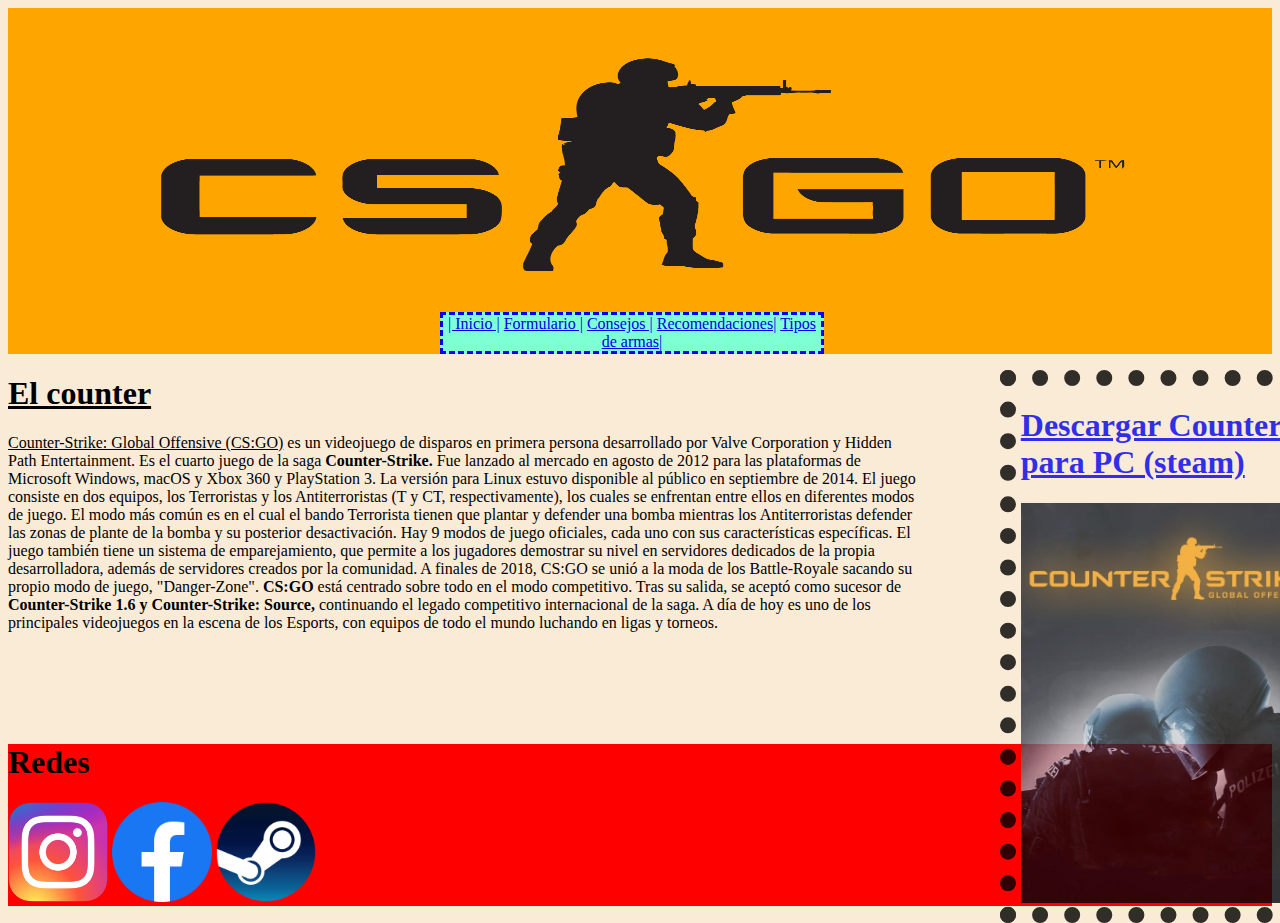
==== index.html @ c96e67be "Initial commit" ====
<!DOCTYPE html>
<html>

<head>
    <meta charset="utf-8" />
    <meta http-equiv="X-UA-Compatible" content="IE=Edge" />
    <meta name="viewport" content="width=device-width, initial-scale=1.0" />
    <title> Counter Strike Global offensive </title>
    <link rel="stylesheet" href="Estilos.css">
</head>

<body>
    <header>
        <img src="/Imagenes/CSGO.png" alt="Logo_CsGo" width="1000" height="300">


        <nav class="principal">
            <a href="index.html">| Inicio |</a>
            <a href="Form.html"> Formulario |</a>
            <a href="Consejos.html"> Consejos |</a>
            <a href="Recomandaciones.html">Recomendaciones|</a>
            <a href="Armas.html">Tipos de armas|</a>
        </nav>
    </header>
    <aside>

        <nav class="CostadoCsGo">
            <a href="https://store.steampowered.com/app/730/CounterStrike_Global_Offensive/" target="_blank">
                <h1>Descargar Counter para PC (steam)</h1>
                <img src="/Imagenes/CsGoCOstado.webp" alt="CsGoDesc" width="300" height="400">
            </a>
        </nav>

    </aside>
    <article>
        <h1><u>El counter</u> </h1>
        <p class="ElConter"><u>Counter-Strike: Global Offensive (CS:GO)</u> es un videojuego de disparos en primera
            persona
            desarrollado
            por
            Valve
            Corporation y Hidden Path Entertainment. Es el cuarto juego de la saga <b>Counter-Strike.</b> Fue lanzado al
            mercado en agosto
            de 2012 para las plataformas de Microsoft Windows, macOS y Xbox 360 y PlayStation 3. La versión para Linux
            estuvo
            disponible al público en septiembre de 2014.

            El juego consiste en dos equipos, los Terroristas y los Antiterroristas (T y CT, respectivamente), los
            cuales se
            enfrentan entre ellos en diferentes modos de juego. El modo más común es en el cual el bando Terrorista
            tienen que
            plantar y defender una bomba mientras los Antiterroristas defender las zonas de plante de la bomba y su
            posterior
            desactivación. Hay 9 modos de juego oficiales, cada uno con sus características específicas. El juego
            también tiene un
            sistema de emparejamiento, que permite a los jugadores demostrar su nivel en servidores dedicados de la
            propia
            desarrolladora, además de servidores creados por la comunidad. A finales de 2018, CS:GO se unió a la moda de
            los
            Battle-Royale sacando su propio modo de juego, "Danger-Zone".

            <b>CS:GO</b> está centrado sobre todo en el modo competitivo. Tras su salida, se aceptó como sucesor de
            <b>Counter-Strike 1.6 y
                Counter-Strike: Source,</b> continuando el legado competitivo internacional de la saga. A día de hoy es
            uno de
            los
            principales videojuegos en la escena de los Esports, con equipos de todo el mundo luchando en ligas y
            torneos.
        </p>

    </article>

    <footer>
        <h1>Redes</h1>
        <nav>
            <a href="https://www.instagram.com/gena_rosti/" target="_blank"><img src="/Imagenes/Instagram.png"
                    alt="Instagram" width="100" height="100"></a>
            <a href="https://www.facebook.com/gena.rosti/" target="_blank"><img src="/Imagenes/Facebook.png"
                    alt="Facebook" width="100" height="100"></a>
            <img src="/Imagenes/Steam.png" alt="Steam" width="100" height="100">


        </nav>


    </footer>
</body>



</html>
---- Estilos.css ----
footer {
    background-color: red;
}

body {
    background-color: antiquewhite;
}

header {
    text-align: center;
    background-color: orange;
}

#FormTit {
    font-style: italic;
}

.ElConter {
    margin-right: 22em;
    margin-bottom: 7em;
    background-color: antiquewhite;
    /*Articulos de index*/
}

.Recom {
    margin-top: 3em;
    margin-left: 25em;
    margin-right: 25em;
    margin-bottom: 3em;
    padding-top: 10em;
    padding-left: 5em;
    padding-bottom: 10em;
    text-align: left;
    border-width: 5px;
    border-style: solid;
    border-color: black;
    background-color: rgb(169, 244, 219);
    /*Esto es solo para la pgina de recomendaciones*/
}

.CostadoCsGo {
    opacity: 80%;
    margin-top: 1em;
    margin-left: 62em;
    padding-left: 0.3em;
    border-color: black;
    border-style: dotted;
    border-width: 1em;
    position: absolute;
    z-index: 4;
}

.principal {
    border: 0.2em;
    border-color: blue;
    border-style: dashed;
    margin-left: 27em;
    margin-right: 28em;
    background-color: aquamarine;
    /*Nav del header*/
}

.aches {
    text-decoration: underline;
    font-family: Arial, Helvetica, sans-serif;
    text-justify: auto;
    /*H3 de la lista de armas y objetos de compra*/
}

.ACont {
    font-style: italic;
    font-weight: bolder;
    /*Contenido interno del .aches*/
}

.ElCs {
    margin-right: 22em;
    margin-bottom: 3em;
    font-family: Arial, Helvetica, sans-serif;
    background-color: antiquewhite;
    /*Art de consejos*/
}

.Formulario {
    border: 2em;
    border-color: aqua;
    border-style: double;
    margin-left: 30em;
    margin-right: 30em;
    margin-top: 2em;
    padding-left: 1em;
    padding-bottom: 1em;
    /*Main dentro de form*/
}
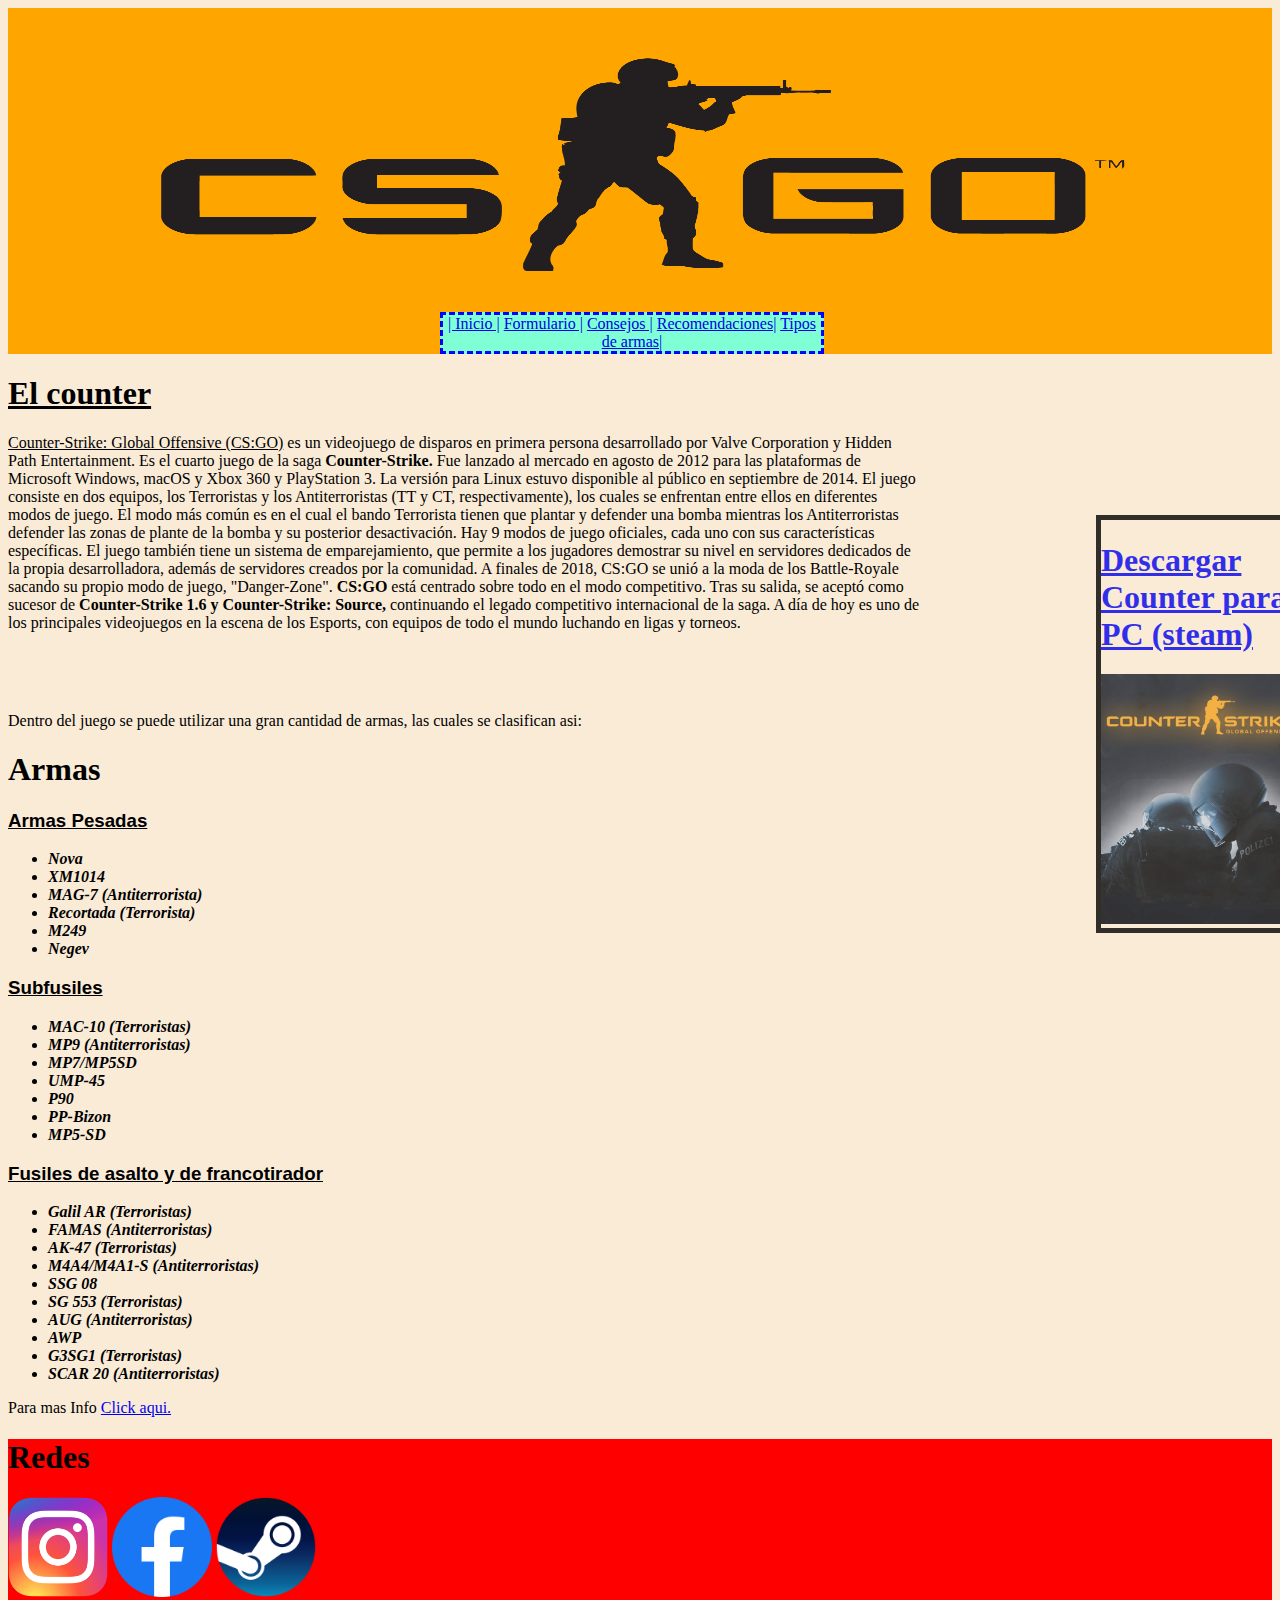
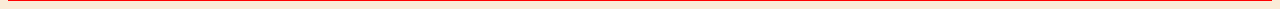
==== commit 7aa2d26c: "-git add -git commit -m "CAmbios 26/09" -git push origin master" ====
--- a/index.html
+++ b/index.html
@@ -6,7 +6,10 @@
     <meta http-equiv="X-UA-Compatible" content="IE=Edge" />
     <meta name="viewport" content="width=device-width, initial-scale=1.0" />
     <title> Counter Strike Global offensive </title>
-    <link rel="stylesheet" href="Estilos.css">
+    <!--Link al css-->
+    <link rel="stylesheet" href="./Estilos/Estilos.css">
+    <!-- Link al JavaScript-->
+    <script src="./JavaScript/Variables.js"></script>
 </head>
 
 <body>
@@ -22,53 +25,98 @@
             <a href="Armas.html">Tipos de armas|</a>
         </nav>
     </header>
+    <section>
+        <article>
+            <h1><u>El counter</u> </h1>
+            <p class="ElConter"><u>Counter-Strike: Global Offensive (CS:GO)</u> es un videojuego de disparos en primera
+                persona
+                desarrollado
+                por
+                Valve
+                Corporation y Hidden Path Entertainment. Es el cuarto juego de la saga <b>Counter-Strike.</b> Fue
+                lanzado al
+                mercado en agosto
+                de 2012 para las plataformas de Microsoft Windows, macOS y Xbox 360 y PlayStation 3. La versión para
+                Linux
+                estuvo
+                disponible al público en septiembre de 2014.
+
+                El juego consiste en dos equipos, los Terroristas y los Antiterroristas (TT y CT, respectivamente), los
+                cuales se
+                enfrentan entre ellos en diferentes modos de juego. El modo más común es en el cual el bando Terrorista
+                tienen que
+                plantar y defender una bomba mientras los Antiterroristas defender las zonas de plante de la bomba y su
+                posterior
+                desactivación. Hay 9 modos de juego oficiales, cada uno con sus características específicas. El juego
+                también tiene un
+                sistema de emparejamiento, que permite a los jugadores demostrar su nivel en servidores dedicados de la
+                propia
+                desarrolladora, además de servidores creados por la comunidad. A finales de 2018, CS:GO se unió a la
+                moda de
+                los
+                Battle-Royale sacando su propio modo de juego, "Danger-Zone".
+
+                <b>CS:GO</b> está centrado sobre todo en el modo competitivo. Tras su salida, se aceptó como sucesor de
+                <b>Counter-Strike 1.6 y
+                    Counter-Strike: Source,</b> continuando el legado competitivo internacional de la saga. A día de hoy
+                es
+                uno de
+                los
+                principales videojuegos en la escena de los Esports, con equipos de todo el mundo luchando en ligas y
+                torneos.
+            </p>
+            <p> Dentro del juego se puede utilizar una gran cantidad de armas, las cuales se clasifican asi:
+            <h1>Armas</h1>
+            <h3 class="aches">Armas Pesadas</h2>
+                <ul class="ACont">
+                    <li>Nova</li>
+                    <li>XM1014</li>
+                    <li>MAG-7 (Antiterrorista)</li>
+                    <li>Recortada (Terrorista)</li>
+                    <li>M249</li>
+                    <li>Negev</li>
+                </ul>
+                <h3 class="aches">Subfusiles</h3>
+                <ul class="ACont">
+                    <li>MAC-10 (Terroristas)</li>
+                    <li>MP9 (Antiterroristas)</li>
+                    <li>MP7/MP5SD</li>
+                    <li>UMP-45</li>
+                    <li>P90</li>
+                    <li>PP-Bizon</li>
+                    <li>MP5-SD</li>
+                </ul>
+                <h3 class="aches">Fusiles de asalto y de francotirador</h3>
+                <ul class="ACont">
+                    <li>Galil AR (Terroristas)</li>
+                    <li>FAMAS (Antiterroristas)</li>
+                    <li>AK-47 (Terroristas)</li>
+                    <li>M4A4/M4A1-S (Antiterroristas)</li>
+                    <li>SSG 08</li>
+                    <li>SG 553 (Terroristas)</li>
+                    <li>AUG (Antiterroristas)</li>
+                    <li>AWP</li>
+                    <li>G3SG1 (Terroristas)</li>
+                    <li>SCAR 20 (Antiterroristas)</li>
+                </ul>
+                <p>Para mas Info <a href="./Armas.html" target="_blank">Click aqui.</a>
+                </p>
+        </article>
+        <article>
+
+
+        </article>
+    </section>
     <aside>
 
-        <nav class="CostadoCsGo">
+        <nav class="CostadoCsGoIndex">
             <a href="https://store.steampowered.com/app/730/CounterStrike_Global_Offensive/" target="_blank">
                 <h1>Descargar Counter para PC (steam)</h1>
-                <img src="/Imagenes/CsGoCOstado.webp" alt="CsGoDesc" width="300" height="400">
+                <img src="/Imagenes/CsGoCOstado.webp" alt="CsGoDesc" width="200" height="250">
             </a>
         </nav>
 
     </aside>
-    <article>
-        <h1><u>El counter</u> </h1>
-        <p class="ElConter"><u>Counter-Strike: Global Offensive (CS:GO)</u> es un videojuego de disparos en primera
-            persona
-            desarrollado
-            por
-            Valve
-            Corporation y Hidden Path Entertainment. Es el cuarto juego de la saga <b>Counter-Strike.</b> Fue lanzado al
-            mercado en agosto
-            de 2012 para las plataformas de Microsoft Windows, macOS y Xbox 360 y PlayStation 3. La versión para Linux
-            estuvo
-            disponible al público en septiembre de 2014.
-
-            El juego consiste en dos equipos, los Terroristas y los Antiterroristas (T y CT, respectivamente), los
-            cuales se
-            enfrentan entre ellos en diferentes modos de juego. El modo más común es en el cual el bando Terrorista
-            tienen que
-            plantar y defender una bomba mientras los Antiterroristas defender las zonas de plante de la bomba y su
-            posterior
-            desactivación. Hay 9 modos de juego oficiales, cada uno con sus características específicas. El juego
-            también tiene un
-            sistema de emparejamiento, que permite a los jugadores demostrar su nivel en servidores dedicados de la
-            propia
-            desarrolladora, además de servidores creados por la comunidad. A finales de 2018, CS:GO se unió a la moda de
-            los
-            Battle-Royale sacando su propio modo de juego, "Danger-Zone".
-
-            <b>CS:GO</b> está centrado sobre todo en el modo competitivo. Tras su salida, se aceptó como sucesor de
-            <b>Counter-Strike 1.6 y
-                Counter-Strike: Source,</b> continuando el legado competitivo internacional de la saga. A día de hoy es
-            uno de
-            los
-            principales videojuegos en la escena de los Esports, con equipos de todo el mundo luchando en ligas y
-            torneos.
-        </p>
-
-    </article>
 
     <footer>
         <h1>Redes</h1>
@@ -77,9 +125,8 @@
                     alt="Instagram" width="100" height="100"></a>
             <a href="https://www.facebook.com/gena.rosti/" target="_blank"><img src="/Imagenes/Facebook.png"
                     alt="Facebook" width="100" height="100"></a>
-            <img src="/Imagenes/Steam.png" alt="Steam" width="100" height="100">
-
-
+            <a href="https://steamcommunity.com/profiles/76561198159013124/" target="_blank"> <img
+                    src="/Imagenes/Steam.png" alt="Steam" width="100" height="100"></a>
         </nav>
 
 
--- a/Estilos/Estilos.css
+++ b/Estilos/Estilos.css
@@ -0,0 +1,185 @@
+footer {
+    background-color: red;
+}
+
+body {
+    background-color: antiquewhite;
+}
+
+header {
+    text-align: center;
+    background-color: orange;
+}
+
+#FormTit {
+    font-style: italic;
+}
+
+.ElConter {
+    margin-right: 22em;
+    margin-bottom: 80px;
+    background-color: antiquewhite;
+    /*Articulos de index*/
+}
+
+.Recom {
+    margin-top: 3em;
+    margin-left: 25em;
+    margin-right: 25em;
+    margin-bottom: 3em;
+    padding-top: 10em;
+    padding-left: 5em;
+    padding-bottom: 10em;
+    text-align: left;
+    border-width: 5px;
+    border-style: solid;
+    border-color: black;
+    background-color: rgb(169, 244, 219);
+    /*Esto es solo para la pgina de recomendaciones*/
+}
+
+aside {
+    opacity: 80%;
+    margin-left: 68em;
+    position: absolute;
+    z-index: 4;
+}
+
+.CostadoCsGoIndex {
+    border-color: black;
+    border-style: solid;
+    border-width: 5px;
+    bottom: 500px;
+    position: absolute;
+    /*Aside del index*/
+}
+
+.principal {
+    border: 0.2em;
+    border-color: blue;
+    border-style: dashed;
+    margin-left: 27em;
+    margin-right: 28em;
+    background-color: aquamarine;
+    /*Nav del header*/
+}
+
+.aches {
+    text-decoration: underline;
+    font-family: Arial, Helvetica, sans-serif;
+    text-justify: auto;
+    /*H3 de la lista de armas y objetos de compra*/
+}
+
+.ACont {
+    font-style: italic;
+    font-weight: bolder;
+    /*Contenido interno del .aches*/
+}
+
+.ElCs {
+    margin-right: 22em;
+    margin-bottom: 3em;
+    font-family: Arial, Helvetica, sans-serif;
+    background-color: antiquewhite;
+    /*Art de consejos*/
+}
+
+.Formulario {
+    border: 2em;
+    border-color: aqua;
+    border-style: double;
+    margin-left: 30em;
+    margin-right: 30em;
+    margin-top: 2em;
+    padding-left: 1em;
+    padding-bottom: 1em;
+    /*Main dentro de form*/
+}
+
+/*Aspectos de menu de armas*/
+.conteiner {
+    padding-left: 10px;
+    background-color: orange;
+    width: 98%;
+    height: 100vh;
+    display: grid;
+    grid-template-columns: repeat(4, 1fr);
+    grid-template-rows: repeat(5, 1fr);
+    grid-auto-flow: row;
+    grid-auto-rows: 1fr;
+    gap: 10px 10px;
+    grid-template-areas:
+        "nav nav nav nav"
+        "extra info info info"
+        "mapas mapas mapas extra1"
+        "extra2 armas armas armas"
+        "form form form extra3"
+    ;
+}
+
+.nav {
+    grid-area: nav;
+    background-color: red;
+    height: 80px;
+    text-align: center;
+}
+
+.form,
+.info,
+.form,
+.armas,
+.mapas {
+    border-radius: 20px;
+    border: 1px;
+    border-style: solid;
+    border-color: black;
+    text-align: center;
+}
+
+.info {
+    grid-area: info;
+    background-color: blue;
+}
+
+.form {
+    grid-area: form;
+    background-color: green;
+}
+
+.armas {
+    grid-area: armas;
+    background-color: cyan;
+}
+
+.mapas {
+    grid-area: mapas;
+    background-color: blueviolet;
+}
+
+.extra,
+.extra1,
+.extra2,
+.extra3 {
+    background-color: antiquewhite;
+    border-radius: 20px;
+    border: 1px;
+    border-style: solid;
+    border-color: black;
+}
+
+.extra {
+    grid-area: extra;
+}
+
+.extra1 {
+    grid-area: extra1;
+}
+
+.extra2 {
+    grid-area: extra2;
+}
+
+.extra3 {
+    grid-area: extra3;
+}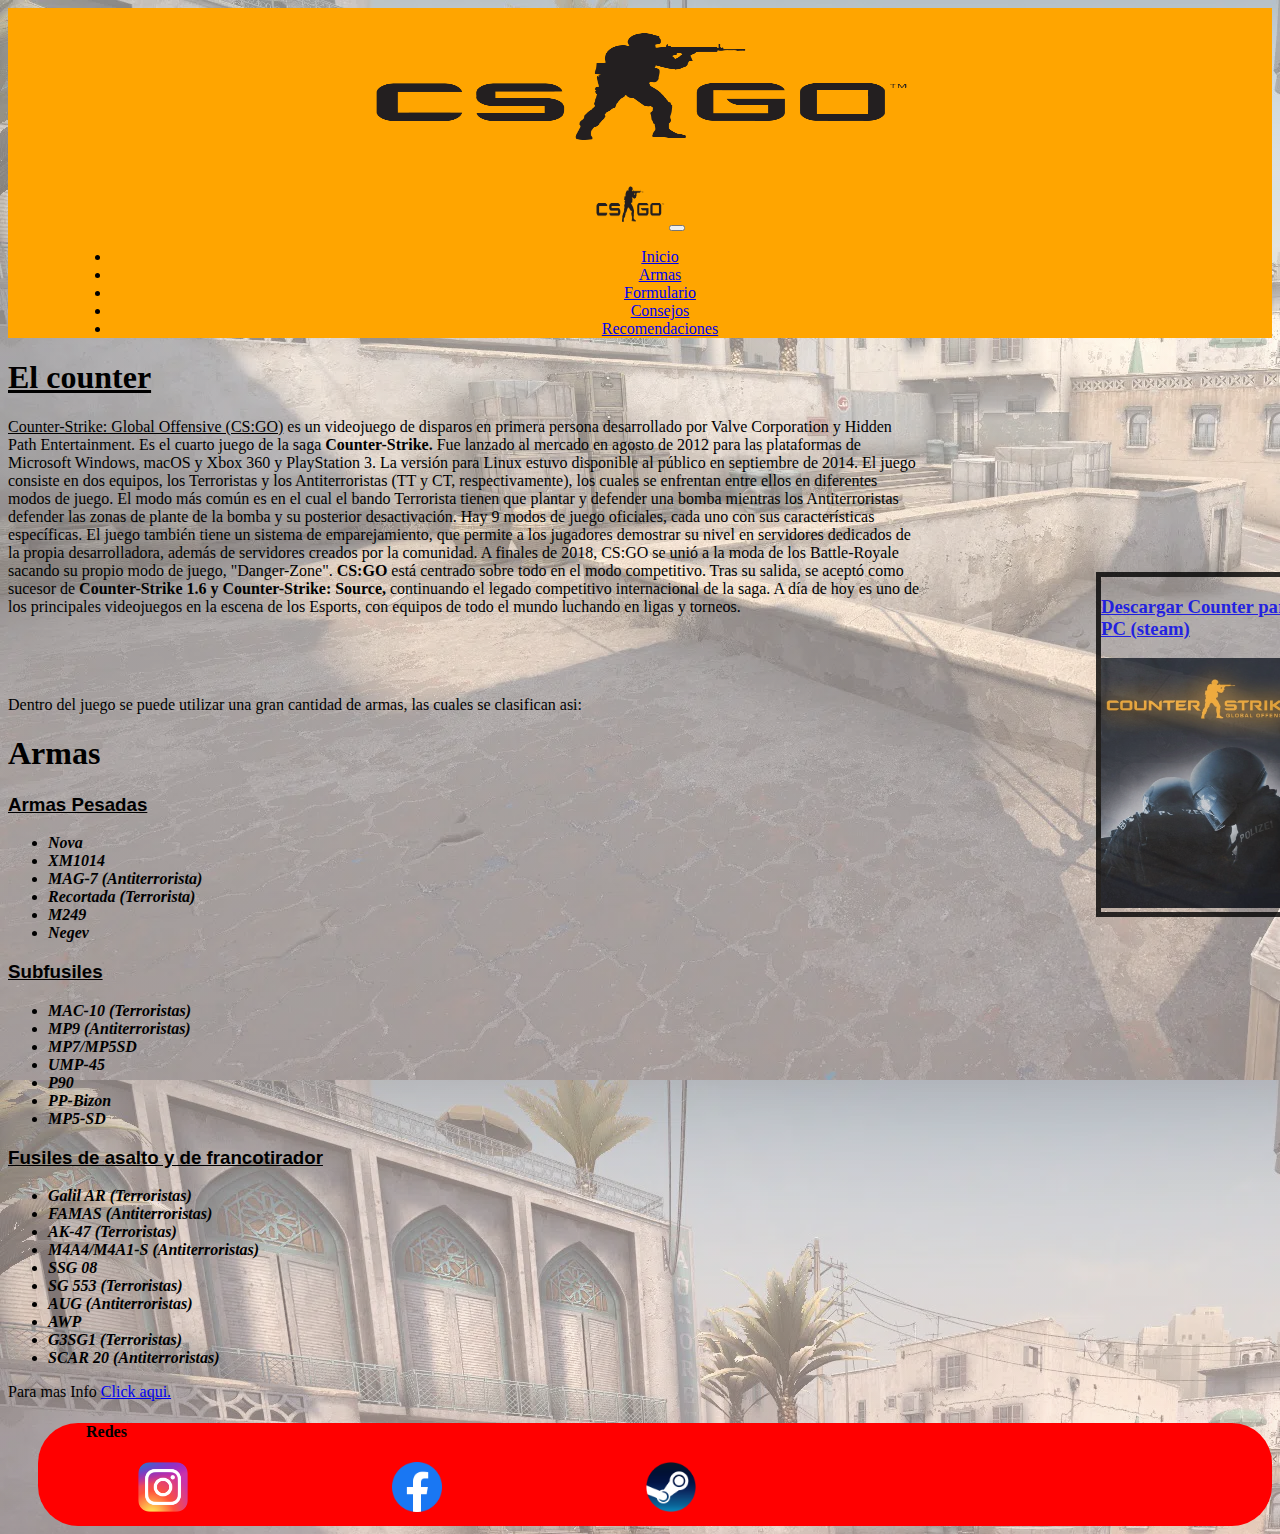
==== commit 6d42d40f: "madnale nomas" ====
--- a/index.html
+++ b/index.html
@@ -6,24 +6,55 @@
     <meta http-equiv="X-UA-Compatible" content="IE=Edge" />
     <meta name="viewport" content="width=device-width, initial-scale=1.0" />
     <title> Counter Strike Global offensive </title>
+    <!--Css bootstrap-->
+    <link href="https://cdn.jsdelivr.net/npm/bootstrap@5.2.1/dist/css/bootstrap.min.css" rel="stylesheet"
+        integrity="sha384-iYQeCzEYFbKjA/T2uDLTpkwGzCiq6soy8tYaI1GyVh/UjpbCx/TYkiZhlZB6+fzT" crossorigin="anonymous">
+    <!-- JavaScript Bundle with Popper -->
+    <script src="https://cdn.jsdelivr.net/npm/bootstrap@5.2.1/dist/js/bootstrap.bundle.min.js"
+        integrity="sha384-u1OknCvxWvY5kfmNBILK2hRnQC3Pr17a+RTT6rIHI7NnikvbZlHgTPOOmMi466C8"
+        crossorigin="anonymous"></script>
     <!--Link al css-->
     <link rel="stylesheet" href="./Estilos/Estilos.css">
-    <!-- Link al JavaScript-->
+    <!--Link al JavaScript-->
     <script src="./JavaScript/Variables.js"></script>
 </head>
 
 <body>
     <header>
-        <img src="/Imagenes/CSGO.png" alt="Logo_CsGo" width="1000" height="300">
+        <img src="/Imagenes/CSGO.png" alt="Logo_CsGo" width="550" height="150">
 
 
-        <nav class="principal">
-            <a href="index.html">| Inicio |</a>
-            <a href="Form.html"> Formulario |</a>
-            <a href="Consejos.html"> Consejos |</a>
-            <a href="Recomandaciones.html">Recomendaciones|</a>
-            <a href="Armas.html">Tipos de armas|</a>
+        <nav class="navbar navbar-expand-lg bg-yellow">
+            <div class="container-fluid Mi-conteiner">
+                <a class="navbar-brand" href="#"><img src="/Imagenes/CSGO.png" alt="Logo_CsGo" width="70"
+                        height="50"></a>
+                <button class="navbar-toggler" type="button" data-bs-toggle="collapse"
+                    data-bs-target="#navbarSupportedContent" aria-controls="navbarSupportedContent"
+                    aria-expanded="false" aria-label="Toggle navigation">
+                    <span class="navbar-toggler-icon"></span>
+                </button>
+                <div class="collapse navbar-collapse" id="navbarSupportedContent">
+                    <ul class="navbar-nav me-auto mb-2 mb-lg-0">
+                        <li class="nav-item">
+                            <a class="nav-link active" aria-current="page" href="./index.html">Inicio</a>
+                        </li>
+                        <li class="nav-item">
+                            <a class="nav-link" href="./Armas.html">Armas</a>
+                        </li>
+                        <li class="nav-item">
+                            <a class="nav-link" href="./Form.html">Formulario</a>
+                        </li>
+                        <li class="nav-item">
+                            <a class="nav-link" href="./Consejos.html">Consejos</a>
+                        </li>
+                        <li class="nav-item">
+                            <a class="nav-link" href="./Recomandaciones.html">Recomendaciones</a>
+                        </li>
+                    </ul>
+                </div>
+            </div>
         </nav>
+
     </header>
     <section>
         <article>
@@ -111,7 +142,7 @@
 
         <nav class="CostadoCsGoIndex">
             <a href="https://store.steampowered.com/app/730/CounterStrike_Global_Offensive/" target="_blank">
-                <h1>Descargar Counter para PC (steam)</h1>
+                <h3>Descargar Counter para PC (steam)</h3>
                 <img src="/Imagenes/CsGoCOstado.webp" alt="CsGoDesc" width="200" height="250">
             </a>
         </nav>
@@ -119,14 +150,14 @@
     </aside>
 
     <footer>
-        <h1>Redes</h1>
+        <h4 class="Redes">Redes</h4>
         <nav>
-            <a href="https://www.instagram.com/gena_rosti/" target="_blank"><img src="/Imagenes/Instagram.png"
-                    alt="Instagram" width="100" height="100"></a>
-            <a href="https://www.facebook.com/gena.rosti/" target="_blank"><img src="/Imagenes/Facebook.png"
-                    alt="Facebook" width="100" height="100"></a>
-            <a href="https://steamcommunity.com/profiles/76561198159013124/" target="_blank"> <img
-                    src="/Imagenes/Steam.png" alt="Steam" width="100" height="100"></a>
+            <a href="https://www.instagram.com/gena_rosti/" target="_blank" class="IgFooter"><img
+                    src="/Imagenes/Instagram.png" alt="Instagram" width="50" height="50"></a>
+            <a href="https://www.facebook.com/gena.rosti/" target="_blank" class="FbFooter"><img
+                    src="/Imagenes/Facebook.png" alt="Facebook" width="50" height="50"></a>
+            <a href="https://steamcommunity.com/profiles/76561198159013124/" target="_blank" class="SteamFooter"> <img
+                    src="/Imagenes/Steam.png" alt="Steam" width="50" height="50"></a>
         </nav>
 
 
--- a/Estilos/Estilos.css
+++ b/Estilos/Estilos.css
@@ -1,9 +1,12 @@
 footer {
     background-color: red;
+    border-radius: 40px;
+    margin-left: 30px;
+    padding-bottom: 10px;
 }
 
 body {
-    background-color: antiquewhite;
+    background-image: linear-gradient(rgba(255, 255, 255, 0.5), rgba(245, 225, 225, 0.5)), url(../Imagenes/Dust2.webp);
 }
 
 header {
@@ -18,7 +21,6 @@
 .ElConter {
     margin-right: 22em;
     margin-bottom: 80px;
-    background-color: antiquewhite;
     /*Articulos de index*/
 }
 
@@ -85,6 +87,17 @@
     /*Art de consejos*/
 }
 
+.IgFooter,
+.FbFooter,
+.SteamFooter {
+    margin-left: 100px;
+    margin-right: 100px;
+}
+
+.Redes {
+    margin-left: 3rem;
+}
+
 .Formulario {
     border: 2em;
     border-color: aqua;
@@ -97,10 +110,17 @@
     /*Main dentro de form*/
 }
 
+/*Aspectos del navbar*/
+.Mi-conteiner {
+    margin: 1rem auto;
+    width: 90%;
+    max-width: 1200px;
+}
+
 /*Aspectos de menu de armas*/
 .conteiner {
+    margin-top: 3em;
     padding-left: 10px;
-    background-color: orange;
     width: 98%;
     height: 100vh;
     display: grid;
@@ -110,26 +130,16 @@
     grid-auto-rows: 1fr;
     gap: 10px 10px;
     grid-template-areas:
-        "nav nav nav nav"
-        "extra info info info"
-        "mapas mapas mapas extra1"
-        "extra2 armas armas armas"
-        "form form form extra3"
-    ;
-}
-
-.nav {
-    grid-area: nav;
-    background-color: red;
-    height: 80px;
-    text-align: center;
-}
-
-.form,
-.info,
-.form,
-.armas,
-.mapas {
+        "extra2 fusiles fusiles fusiles"
+        "subfusiles subfusiles subfusiles extra3"
+        "extra armas_pesadas armas_pesadas armas_pesadas"
+        "utilidades utilidades utilidades extra1";
+}
+
+.subfusiles,
+.armas_pesadas,
+.fusiles,
+.utilidades {
     border-radius: 20px;
     border: 1px;
     border-style: solid;
@@ -137,23 +147,23 @@
     text-align: center;
 }
 
-.info {
-    grid-area: info;
-    background-color: blue;
-}
-
-.form {
-    grid-area: form;
+.armas_pesadas {
+    grid-area: armas_pesadas;
+    background-color: brown;
+}
+
+.subfusiles {
+    grid-area: subfusiles;
     background-color: green;
 }
 
-.armas {
-    grid-area: armas;
-    background-color: cyan;
-}
-
-.mapas {
-    grid-area: mapas;
+.fusiles {
+    grid-area: fusiles;
+    background-color: aqua;
+}
+
+.utilidades {
+    grid-area: utilidades;
     background-color: blueviolet;
 }
 
@@ -166,6 +176,10 @@
     border: 1px;
     border-style: solid;
     border-color: black;
+    opacity: 50%;
+    text-align: center;
+    color: black;
+    padding-top: 3em;
 }
 
 .extra {
@@ -182,4 +196,99 @@
 
 .extra3 {
     grid-area: extra3;
-}+}
+
+/*Grid para la pagina de subfusiles*/
+.conteiner__subfusiles {
+    display: grid;
+    grid-template-columns: repeat(4, 1fr);
+    grid-template-rows: repeat(3, 1fr);
+    grid-auto-flow: row;
+    grid-auto-rows: 1fr;
+    gap: 5px 5px;
+    grid-template-areas:
+        "cardmp5 cardmp7 cardump extra"
+        "cardp90 cardpp cardmp9 extra1"
+        "cardmac10 extra3 extra3 extra3";
+}
+
+.cardmp5 {
+    grid-area: cardmp5;
+}
+
+.cardmp7 {
+    grid-area: cardmp7;
+}
+
+.cardump {
+    grid-area: cardump;
+}
+
+.cardp90 {
+    grid-area: cardp90;
+}
+
+.cardpp {
+    grid-area: cardpp;
+}
+
+.cardmp9 {
+    grid-area: cardmp9;
+}
+
+.cardmac10 {
+    grid-area: cardmac10;
+}
+
+/*Grdi para la pagina de fusiles*/
+
+.conteiner__fusiles {
+    display: grid;
+    grid-template-columns: repeat(4, 1fr);
+    grid-template-rows: repeat(3, 1fr);
+    grid-auto-flow: row;
+    grid-auto-rows: 1fr;
+    gap: 5px 5px;
+    grid-template-areas:
+        "cardak47 cardm4a4 cardssg08 extra"
+        "cardssg553 cardaug cardawp extra1"
+        "cardscar cardgalil cardfamas extra2"
+}
+
+.cardak47 {
+    grid-area: cardak47;
+}
+
+.cardm4a4 {
+    grid-area: cardm4a4;
+}
+
+.cardssg08 {
+    grid-area: cardssg08;
+}
+
+.cardssg553 {
+    grid-area: cardssg553;
+}
+
+.cardaug {
+    grid-area: cardaug;
+}
+
+.cardawp {
+    grid-area: cardawp;
+}
+
+.cardscar {
+    grid-area: cardscar;
+}
+
+.cardgalil {
+    grid-area: cardgalil;
+}
+
+.cardfamas {
+    grid-area: cardfamas;
+}
+
+/*Grid para la pagina de escopetas*/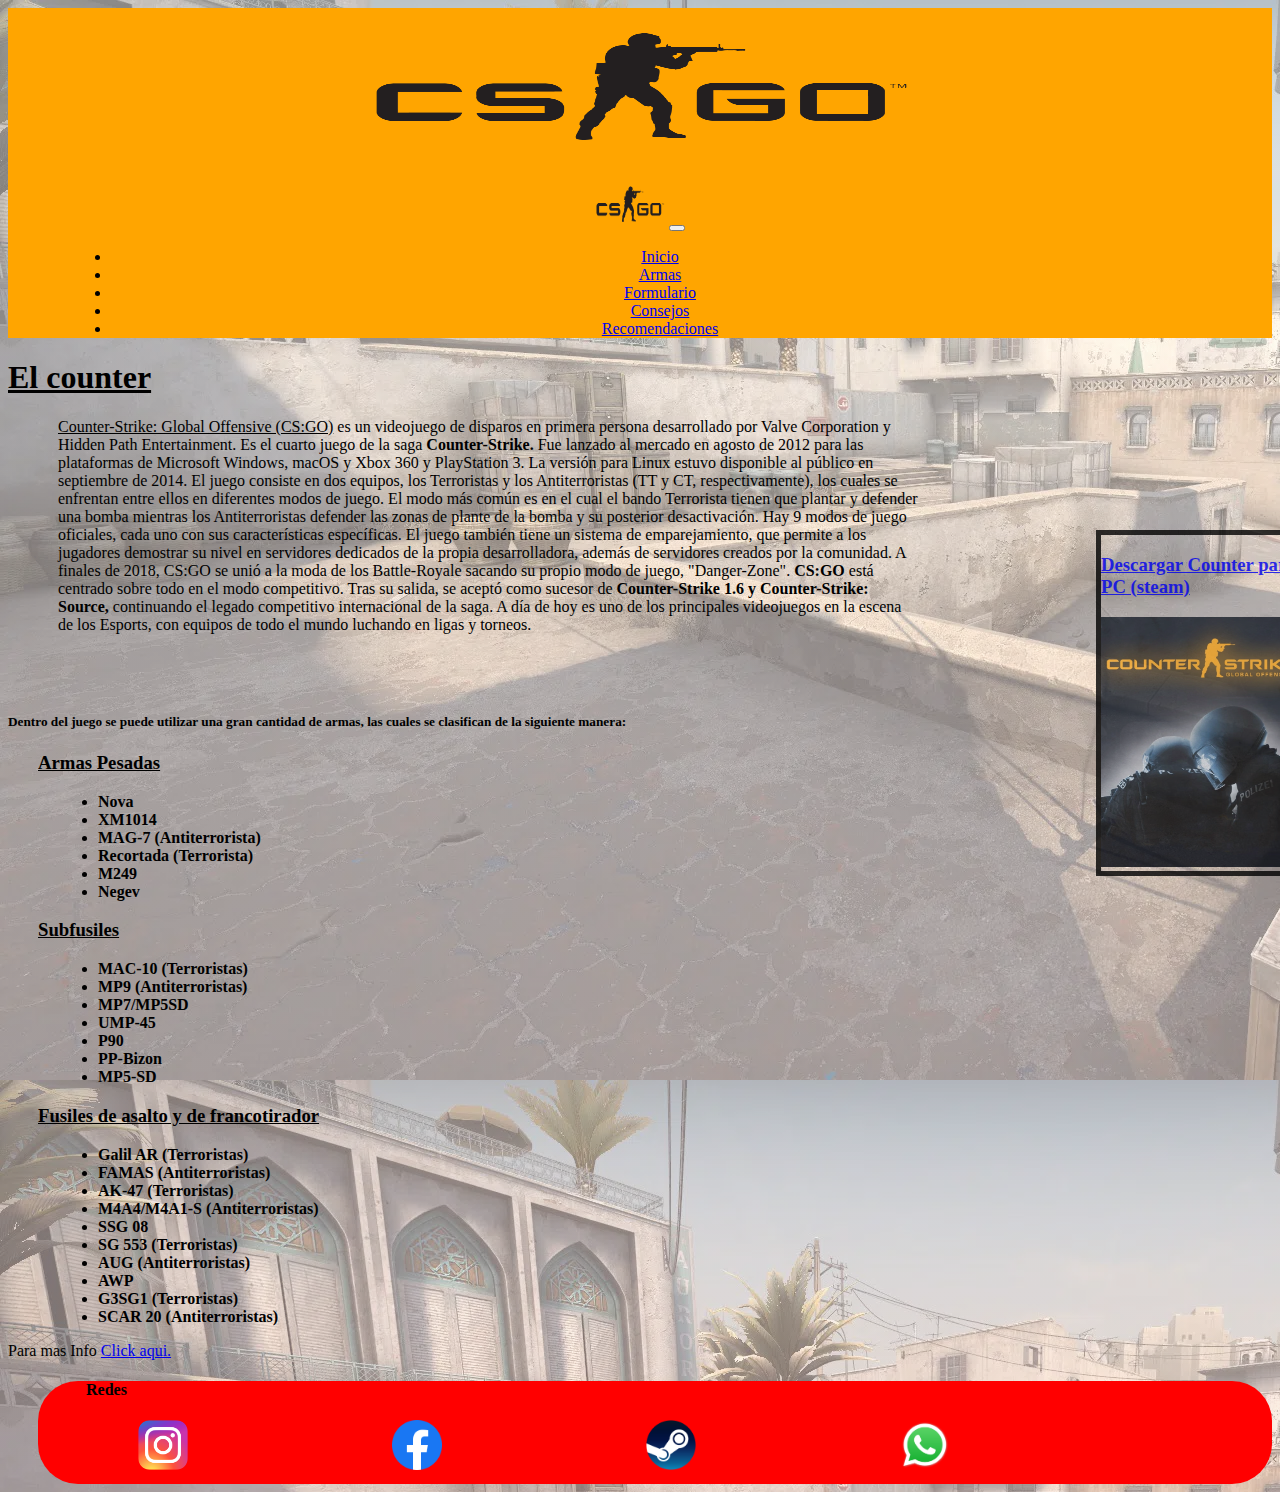
==== commit 053af72e: "Cambios de css y agrega tabla" ====
--- a/index.html
+++ b/index.html
@@ -22,7 +22,6 @@
 <body>
     <header>
         <img src="/Imagenes/CSGO.png" alt="Logo_CsGo" width="550" height="150">
-
 
         <nav class="navbar navbar-expand-lg bg-yellow">
             <div class="container-fluid Mi-conteiner">
@@ -96,46 +95,45 @@
                 principales videojuegos en la escena de los Esports, con equipos de todo el mundo luchando en ligas y
                 torneos.
             </p>
-            <p> Dentro del juego se puede utilizar una gran cantidad de armas, las cuales se clasifican asi:
-            <h1>Armas</h1>
-            <h3 class="aches">Armas Pesadas</h2>
-                <ul class="ACont">
-                    <li>Nova</li>
-                    <li>XM1014</li>
-                    <li>MAG-7 (Antiterrorista)</li>
-                    <li>Recortada (Terrorista)</li>
-                    <li>M249</li>
-                    <li>Negev</li>
-                </ul>
-                <h3 class="aches">Subfusiles</h3>
-                <ul class="ACont">
-                    <li>MAC-10 (Terroristas)</li>
-                    <li>MP9 (Antiterroristas)</li>
-                    <li>MP7/MP5SD</li>
-                    <li>UMP-45</li>
-                    <li>P90</li>
-                    <li>PP-Bizon</li>
-                    <li>MP5-SD</li>
-                </ul>
-                <h3 class="aches">Fusiles de asalto y de francotirador</h3>
-                <ul class="ACont">
-                    <li>Galil AR (Terroristas)</li>
-                    <li>FAMAS (Antiterroristas)</li>
-                    <li>AK-47 (Terroristas)</li>
-                    <li>M4A4/M4A1-S (Antiterroristas)</li>
-                    <li>SSG 08</li>
-                    <li>SG 553 (Terroristas)</li>
-                    <li>AUG (Antiterroristas)</li>
-                    <li>AWP</li>
-                    <li>G3SG1 (Terroristas)</li>
-                    <li>SCAR 20 (Antiterroristas)</li>
-                </ul>
-                <p>Para mas Info <a href="./Armas.html" target="_blank">Click aqui.</a>
-                </p>
         </article>
+
         <article>
-
-
+            <h5> Dentro del juego se puede utilizar una gran cantidad de armas, las cuales se clasifican de la siguiente
+                manera:</h5>
+            <h3 class="aches">Armas Pesadas</h3>
+            <ul class="ACont">
+                <li>Nova</li>
+                <li>XM1014</li>
+                <li>MAG-7 (Antiterrorista)</li>
+                <li>Recortada (Terrorista)</li>
+                <li>M249</li>
+                <li>Negev</li>
+            </ul>
+            <h3 class="aches">Subfusiles</h3>
+            <ul class="ACont">
+                <li>MAC-10 (Terroristas)</li>
+                <li>MP9 (Antiterroristas)</li>
+                <li>MP7/MP5SD</li>
+                <li>UMP-45</li>
+                <li>P90</li>
+                <li>PP-Bizon</li>
+                <li>MP5-SD</li>
+            </ul>
+            <h3 class="aches">Fusiles de asalto y de francotirador</h3>
+            <ul class="ACont">
+                <li>Galil AR (Terroristas)</li>
+                <li>FAMAS (Antiterroristas)</li>
+                <li>AK-47 (Terroristas)</li>
+                <li>M4A4/M4A1-S (Antiterroristas)</li>
+                <li>SSG 08</li>
+                <li>SG 553 (Terroristas)</li>
+                <li>AUG (Antiterroristas)</li>
+                <li>AWP</li>
+                <li>G3SG1 (Terroristas)</li>
+                <li>SCAR 20 (Antiterroristas)</li>
+            </ul>
+            <p>Para mas Info <a href="./Armas.html" target="_blank">Click aqui.</a>
+            </p>
         </article>
     </section>
     <aside>
@@ -156,11 +154,11 @@
                     src="/Imagenes/Instagram.png" alt="Instagram" width="50" height="50"></a>
             <a href="https://www.facebook.com/gena.rosti/" target="_blank" class="FbFooter"><img
                     src="/Imagenes/Facebook.png" alt="Facebook" width="50" height="50"></a>
-            <a href="https://steamcommunity.com/profiles/76561198159013124/" target="_blank" class="SteamFooter"> <img
-                    src="/Imagenes/Steam.png" alt="Steam" width="50" height="50"></a>
+            <a href="https://steamcommunity.com/profiles/76561198159013124/" target="_blank" class="SteamFooter">
+                <img src="/Imagenes/Steam.png" alt="Steam" width="50" height="50"></a>
+            <a href="https://wa.me/3364010742" target="_blank" class="WpFooter"><img src="./Imagenes/whatsapp.png"
+                    alt="Whatsappa" width="50" height="50"></a>
         </nav>
-
-
     </footer>
 </body>
 
--- a/Estilos/Estilos.css
+++ b/Estilos/Estilos.css
@@ -18,7 +18,19 @@
     font-style: italic;
 }
 
+.tabla {
+    margin: auto;
+    text-align: center;
+}
+
+.fila {
+    border: 3px;
+    border-color: black;
+    border-style: solid;
+}
+
 .ElConter {
+    margin-left: 50px;
     margin-right: 22em;
     margin-bottom: 80px;
     /*Articulos de index*/
@@ -67,14 +79,14 @@
 }
 
 .aches {
+    margin-left: 30px;
     text-decoration: underline;
-    font-family: Arial, Helvetica, sans-serif;
     text-justify: auto;
     /*H3 de la lista de armas y objetos de compra*/
 }
 
 .ACont {
-    font-style: italic;
+    margin-left: 50px;
     font-weight: bolder;
     /*Contenido interno del .aches*/
 }
@@ -89,7 +101,8 @@
 
 .IgFooter,
 .FbFooter,
-.SteamFooter {
+.SteamFooter,
+.WpFooter {
     margin-left: 100px;
     margin-right: 100px;
 }
@@ -152,19 +165,47 @@
     background-color: brown;
 }
 
+.armas_pesadas:hover {
+    background-color: rgb(119, 30, 30);
+    box-shadow: 0px 0px 4px black;
+    transform: scale(1.04);
+    transition: all 0.05s;
+}
+
 .subfusiles {
     grid-area: subfusiles;
     background-color: green;
 }
 
+.subfusiles:hover {
+    background-color: rgb(0, 85, 0);
+    box-shadow: black;
+    transform: scale(1.04);
+    transition: all 0.5s;
+}
+
 .fusiles {
     grid-area: fusiles;
     background-color: aqua;
 }
 
+.fusiles:hover {
+    background-color: rgb(1, 155, 155);
+    box-shadow: 0px 0px 4px black;
+    transform: scale(1.04);
+    transition: all 0.5s;
+}
+
 .utilidades {
     grid-area: utilidades;
     background-color: blueviolet;
+}
+
+.utilidades:hover {
+    background-color: rgb(75, 24, 122);
+    box-shadow: 0px 0px 4px black;
+    transform: scale(1.04);
+    transition: all 0.5s;
 }
 
 .extra,
@@ -201,15 +242,15 @@
 /*Grid para la pagina de subfusiles*/
 .conteiner__subfusiles {
     display: grid;
-    grid-template-columns: repeat(4, 1fr);
+    grid-template-columns: repeat(3, 1fr);
     grid-template-rows: repeat(3, 1fr);
     grid-auto-flow: row;
     grid-auto-rows: 1fr;
     gap: 5px 5px;
     grid-template-areas:
-        "cardmp5 cardmp7 cardump extra"
-        "cardp90 cardpp cardmp9 extra1"
-        "cardmac10 extra3 extra3 extra3";
+        "cardmp5 cardmp7 cardump "
+        "cardp90 cardpp cardmp9 "
+        "cardmac10 extra3 extra3 ";
 }
 
 .cardmp5 {
@@ -244,15 +285,15 @@
 
 .conteiner__fusiles {
     display: grid;
-    grid-template-columns: repeat(4, 1fr);
+    grid-template-columns: repeat(3, 1fr);
     grid-template-rows: repeat(3, 1fr);
     grid-auto-flow: row;
     grid-auto-rows: 1fr;
     gap: 5px 5px;
     grid-template-areas:
-        "cardak47 cardm4a4 cardssg08 extra"
-        "cardssg553 cardaug cardawp extra1"
-        "cardscar cardgalil cardfamas extra2"
+        "cardak47 cardm4a4 cardssg08 "
+        "cardssg553 cardaug cardawp "
+        "cardscar cardgalil cardfamas";
 }
 
 .cardak47 {
@@ -291,4 +332,76 @@
     grid-area: cardfamas;
 }
 
-/*Grid para la pagina de escopetas*/+/*Grid para la pagina de escopetas*/
+.conteiner__escopetas {
+    display: grid;
+    grid-template-columns: repeat(3, 1fr);
+    grid-template-rows: repeat(2, 1fr);
+    grid-auto-flow: row;
+    grid-auto-rows: 1fr;
+    gap: 5px 5px;
+    grid-template-areas:
+        "cardnova cardxm1014 cardrecortada"
+        "cardmag7 cardm249 cardnegev";
+}
+
+.cardnova {
+    grid-area: cardnova;
+}
+
+.cardxm1014 {
+    grid-area: cardxm1014;
+}
+
+.cardrecortada {
+    grid-area: cardrecortada;
+}
+
+.cardmag7 {
+    grid-area: cardmag7;
+}
+
+.cardm249 {
+    grid-area: cardm249;
+}
+
+.cardnegev {
+    grid-area: cardnegev;
+}
+
+/*Grid para la pagina de utilidades*/
+.conteiner__utilidades {
+    display: grid;
+    grid-template-columns: repeat(3, 1fr);
+    grid-template-rows: repeat(2, 1fr);
+    grid-auto-flow: row;
+    grid-auto-rows: 1fr;
+    gap: 5px 5px;
+    grid-template-areas:
+        "cardcoctel cardincendiaria cardseñuelo"
+        "cardaturdidora cardgranada cardhumo";
+}
+
+.cardcoctel {
+    grid-area: cardcoctel;
+}
+
+.cardincendiaria {
+    grid-area: cardincendiaria;
+}
+
+.cardseñuelo {
+    grid-area: cardseñuelo;
+}
+
+.cardaturdidora {
+    grid-area: cardaturdidora;
+}
+
+.cardgranada {
+    grid-area: cardgranada;
+}
+
+.cardhumo {
+    grid-area: cardhumo;
+}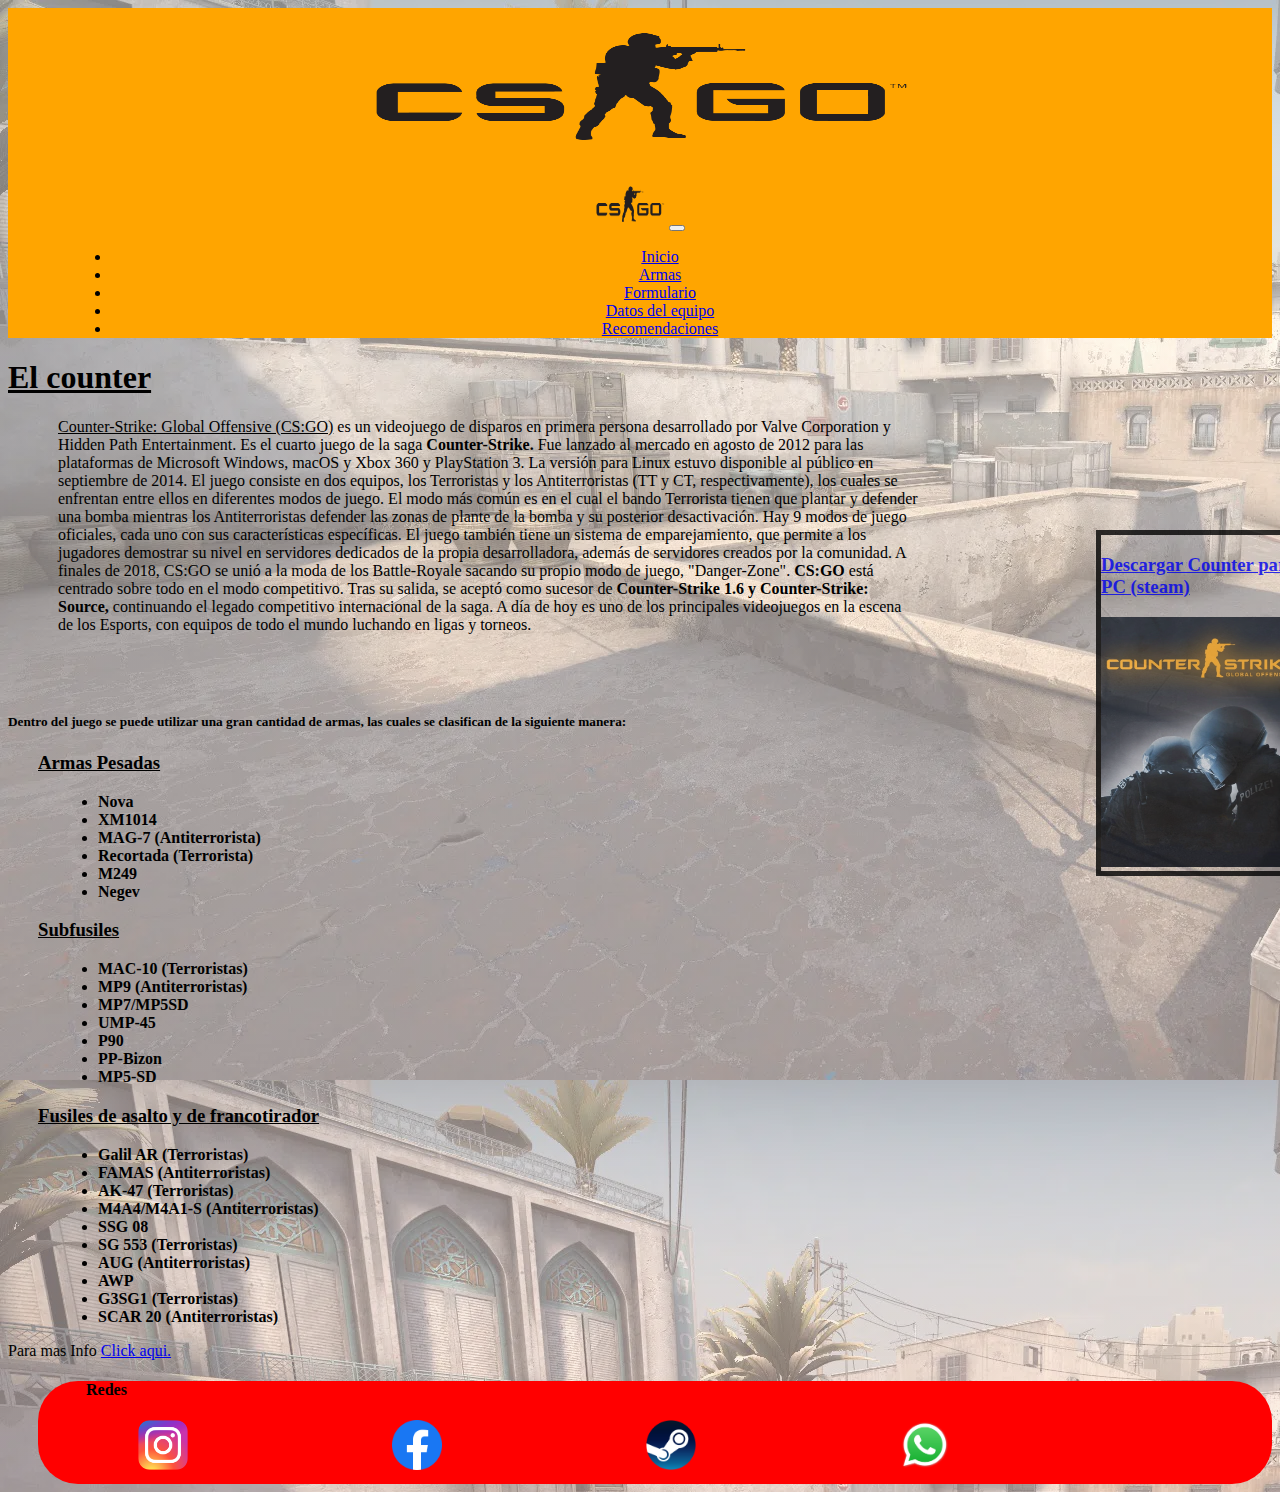
==== commit 32169949: "finalizado" ====
--- a/index.html
+++ b/index.html
@@ -44,7 +44,7 @@
                             <a class="nav-link" href="./Form.html">Formulario</a>
                         </li>
                         <li class="nav-item">
-                            <a class="nav-link" href="./Consejos.html">Consejos</a>
+                            <a class="nav-link" href="./Consejos.html">Datos del equipo</a>
                         </li>
                         <li class="nav-item">
                             <a class="nav-link" href="./Recomandaciones.html">Recomendaciones</a>
--- a/Estilos/Estilos.css
+++ b/Estilos/Estilos.css
@@ -121,6 +121,18 @@
     padding-left: 1em;
     padding-bottom: 1em;
     /*Main dentro de form*/
+}
+
+.botonestilo {
+    margin: 100px;
+    border: 2px;
+    border-style: dotted;
+    border-color: black;
+    text-decoration: none;
+    font-weight: 600;
+    font-size: 20px;
+    color: red;
+    /*boton de funcion*/
 }
 
 /*Aspectos del navbar*/
@@ -169,7 +181,7 @@
     background-color: rgb(119, 30, 30);
     box-shadow: 0px 0px 4px black;
     transform: scale(1.04);
-    transition: all 0.05s;
+    transition: all 0.5s;
 }
 
 .subfusiles {
@@ -255,6 +267,7 @@
 
 .cardmp5 {
     grid-area: cardmp5;
+
 }
 
 .cardmp7 {
@@ -294,6 +307,8 @@
         "cardak47 cardm4a4 cardssg08 "
         "cardssg553 cardaug cardawp "
         "cardscar cardgalil cardfamas";
+    margin: auto;
+    margin: 50px;
 }
 
 .cardak47 {
@@ -404,4 +419,36 @@
 
 .cardhumo {
     grid-area: cardhumo;
+}
+
+.cardak47,
+.cardaturdidora,
+.cardaug,
+.cardawp,
+.cardcoctel,
+.cardfamas,
+.cardgalil,
+.cardgranada,
+.cardhumo,
+.cardincendiaria,
+.cardm249,
+.cardm4a4,
+.cardmac10,
+.cardxm1014,
+.cardump,
+.cardssg553,
+.cardssg08,
+.cardseñuelo,
+.cardscar,
+.cardrecortada,
+.cardpp,
+.cardp90,
+.cardnova,
+.cardnegev,
+.cardmp9,
+.cardmp7,
+.cardmp5,
+.cardmag7 {
+    background-color: rgb(143, 143, 10);
+    height: 27rem;
 }